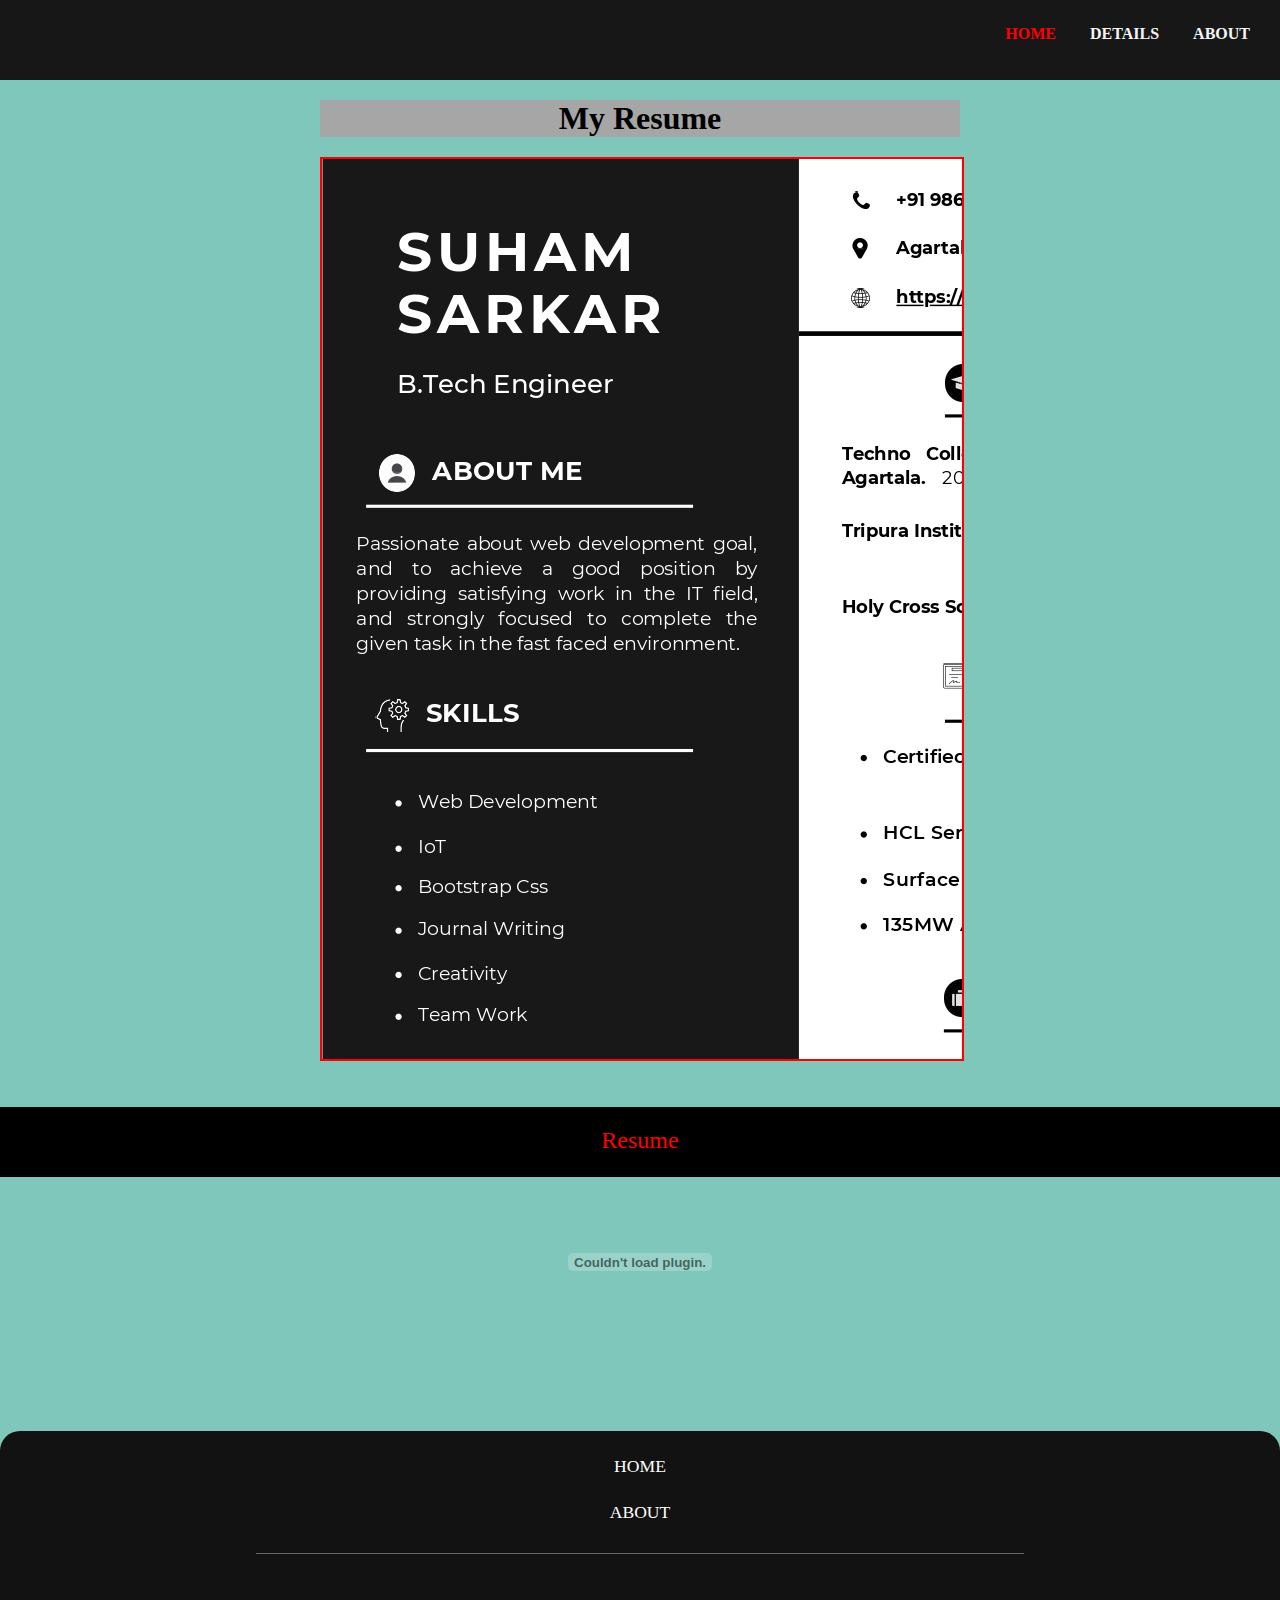
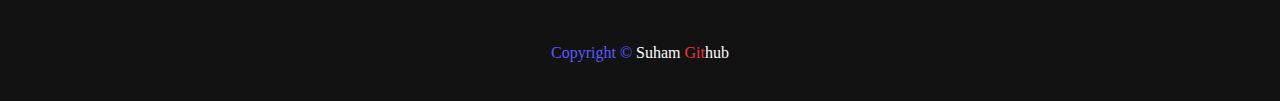
==== details.html @ 120e8c7a "first commit" ====
<!DOCTYPE html>
<html lang="en">

<head>
    <meta charset="UTF-8">
    <meta http-equiv="X-UA-Compatible" content="IE=edge">
    <meta name="viewport" content="width=device-width, initial-scale=1.0">
    <link rel="stylesheet" href="style.css">
    <link rel="stylesheet" href="details.css">
    <title>About</title>
</head>

<body>
    <header id="project-tile">
        <nav>
            <ul>
                <a href="/index.html">
                    <li class="active">home</li>
                </a>
                <a href="/details.html">
                    <li>details</li>
                </a>
                <a href="/about.html">
                    <li>about</li>
                </a>
            </ul>
        </nav>
    </header>
    <div class="title">
        <p>My Resume
        </p>
    </div>
    <div class="pdf">
        <iframe src="/file/SuhamSarkar_page-0001.jpg" type="application/jpg" frameborder="0"></iframe>
    </div>
    <div class="resume">
        <p>Resume</p>
        <embed src="/file/SuhamSarkar.pdf
        " type="application/pdf">
    </div>
    <!-- For the footer -->
    <footer class="footer">
        <div class="footer-content">
            <ul>
                <li class="">
                    <a href="/index.html">
                        home
                    </a>
                </li>
                <li>
                    <a href="/about.html">
                        about
                    </a>
                </li>
            </ul>
        </div>
        <div class="copyright">
            <div>
                Copyright &copy;
                <a href="https://github.com/SuhamSarkar">
                    Suham <span>Git</span>hub
                </a>
            </div>
        </div>
    </footer>
</body>

</html>
---- style.css ----
* {
    margin: 0;
    padding: 0;
}

body {
    background: #7fc7bb;
}

#project-tile {
    width: 100;
}

nav {
    width: 100%;
    height: 80px;
    text-align: right;
    background: #171717;
}


nav ul li {
    list-style-type: none;
    text-transform: uppercase;
    display: inline-block;
    padding-right: 30px;
    font-weight: bold;
    color: whitesmoke;
    font-size: 1em;
}

nav ul a {
    position: relative;
    top: 25px;
    text-decoration: none;
}

nav ul a li:hover {
    color: rgb(255, 0, 0);
    text-decoration: underline;
}

.active {
    color: red;
}

.container {
    height: 70vh;
    width: 50vh;
    margin: 70px auto;
    border: 5px solid yellowgreen;
}

.container1 {
    height: 70vh;
    width: 50vh;
    margin: 70px auto;
    border: 5px solid yellowgreen;
}

.image img {
    height: 70vh;
    width: 50vh;
}

.img1-des {
    /* text-transform: uppercase; */
    padding-top: 10px;
    text-align: justify;
    color: black;
    font-size: 1em;
    width: 50%;
    margin: auto;
}

.img1-des li {
    padding-top: 10px;
}

.dates {
    /* border: 2px solid white; */
    text-align: center;
    color: black;
    font-size: 25px;
    font-family: cursive;
    border: 2px solid blueviolet;
    border-top: none;
    border-left: none;
    border-right: none;
    width: 50%;
    height: 50px;
    margin: auto;
}

.list-heading {
    /* border: 2px solid white; */
    text-align: center;
    width: 80%;
    margin: 100px auto;
    background: gray;
    color: black;
    font-size: 30px;
    -webkit-text-stroke: 1px;
    -webkit-text-stroke-color: rgb(196, 57, 57);
}

.item-list {
    /* border: 2px solid white; */
    width: 60%;
    margin: auto;

}

.item-list ul li {
    padding-top: 15px;
}

.heading {
    list-style: none;
}

.heading p {
    text-align: center;
    font-weight: bold;
}

/* fot the footer */

footer {
    border-radius: 20px 20px 0 0;
    margin-top: 90px;
    height: 30vh;
    background: #121212;
}

.footer-content {
    /* color: white; */
    text-align: center;
    /* border: 2px solid white; */
}

.footer-content ul li {
    margin-top: 0px;
    padding-top: 25px;
    font-size: 1.1em;
    text-transform: uppercase;
}

.footer-content ul a {
    color: white;
    list-style: none;
    text-decoration: none;
    margin-top: 100px;

}

.copyright {
    color: white;
    margin-top: 20px;
    text-align: center;
    border: 2px solid #666666;
    border-bottom: none;
    border-left: none;
    border-right: none;
    border-top-width: 0.1px;
    width: 60%;
    margin: 30px auto;
    height: 40%;
    position: relative;
}

.copyright a {
    color: white;
    text-decoration: none;

}
.copyright div {
    position: absolute;
    left: 0;
    right: 0;
    bottom: 0;
    color: rgb(89 89 255);
}

.copyright span {
    color: #f03737;
}

.copyright div a:hover {
    color: green;
}

.footer-content ul a:hover {
    color: green;
    text-decoration: underline;
}





/* Media query for responsiveness */
/* ******for large devices */
@media (min-width:1200px) {}

/* *********Medium devices */
@media (min-width:992px) and (max-width: 1199px) {}


/* *********Small devices only */
@media (min-width:768px) and (max-width:991px) {}


/* *******extra small devices */
@media (max-width:767px) {
    .container1 {
        width: auto;
        text-align: center;
        height: 50vh;
        border: none;
    }

    .container {
        height: 50vh;
        width: auto;
        text-align: center;
        border: none;
    }

    .image img {
        height: 50vh;
        width: 40vh;
    }

    .img1-des {
        /* text-transform: uppercase; */
        text-align: justify;
        color: black;
        font-size: 1em;
        padding: 15px;
        width: 70%;
    }

    .img1-des li {
        padding-top: 20px;
    }

    nav ul a li {
        text-align: right;
    }

    .list-heading {
        width: 80%;
    }

    .item-list {
        width: 80%;
    }

    .item-list ul li {
        padding-top: 30px;
    }
}
---- details.css ----
.title{
    text-align: center;
    font-size: 2em;
    font-family: cursive;
    background: rgb(166, 166, 166);
    width: 50%;
    margin: 20px auto;
    font-weight: bold;
}




.pdf iframe{
    border: 2px solid red;
    width: 100%;
    height:100%;
    /* margin: auto; */
}
.pdf{
    height: 100vh;;
    width: 50%;
    margin: auto;
}

.resume{
    /* border: 2px solid white; */
    text-align: center;
    margin-top: 50px;
}

.resume p{
    font-size: 1.5em;
    color: red;
    background: black;
    /* width: 40%; */
    height: 50px;
    margin: 10px auto;
    padding-top: 20px ;
}









@media (max-width:767px) {
 
    .pdf{
        width: 90%;
    }
}
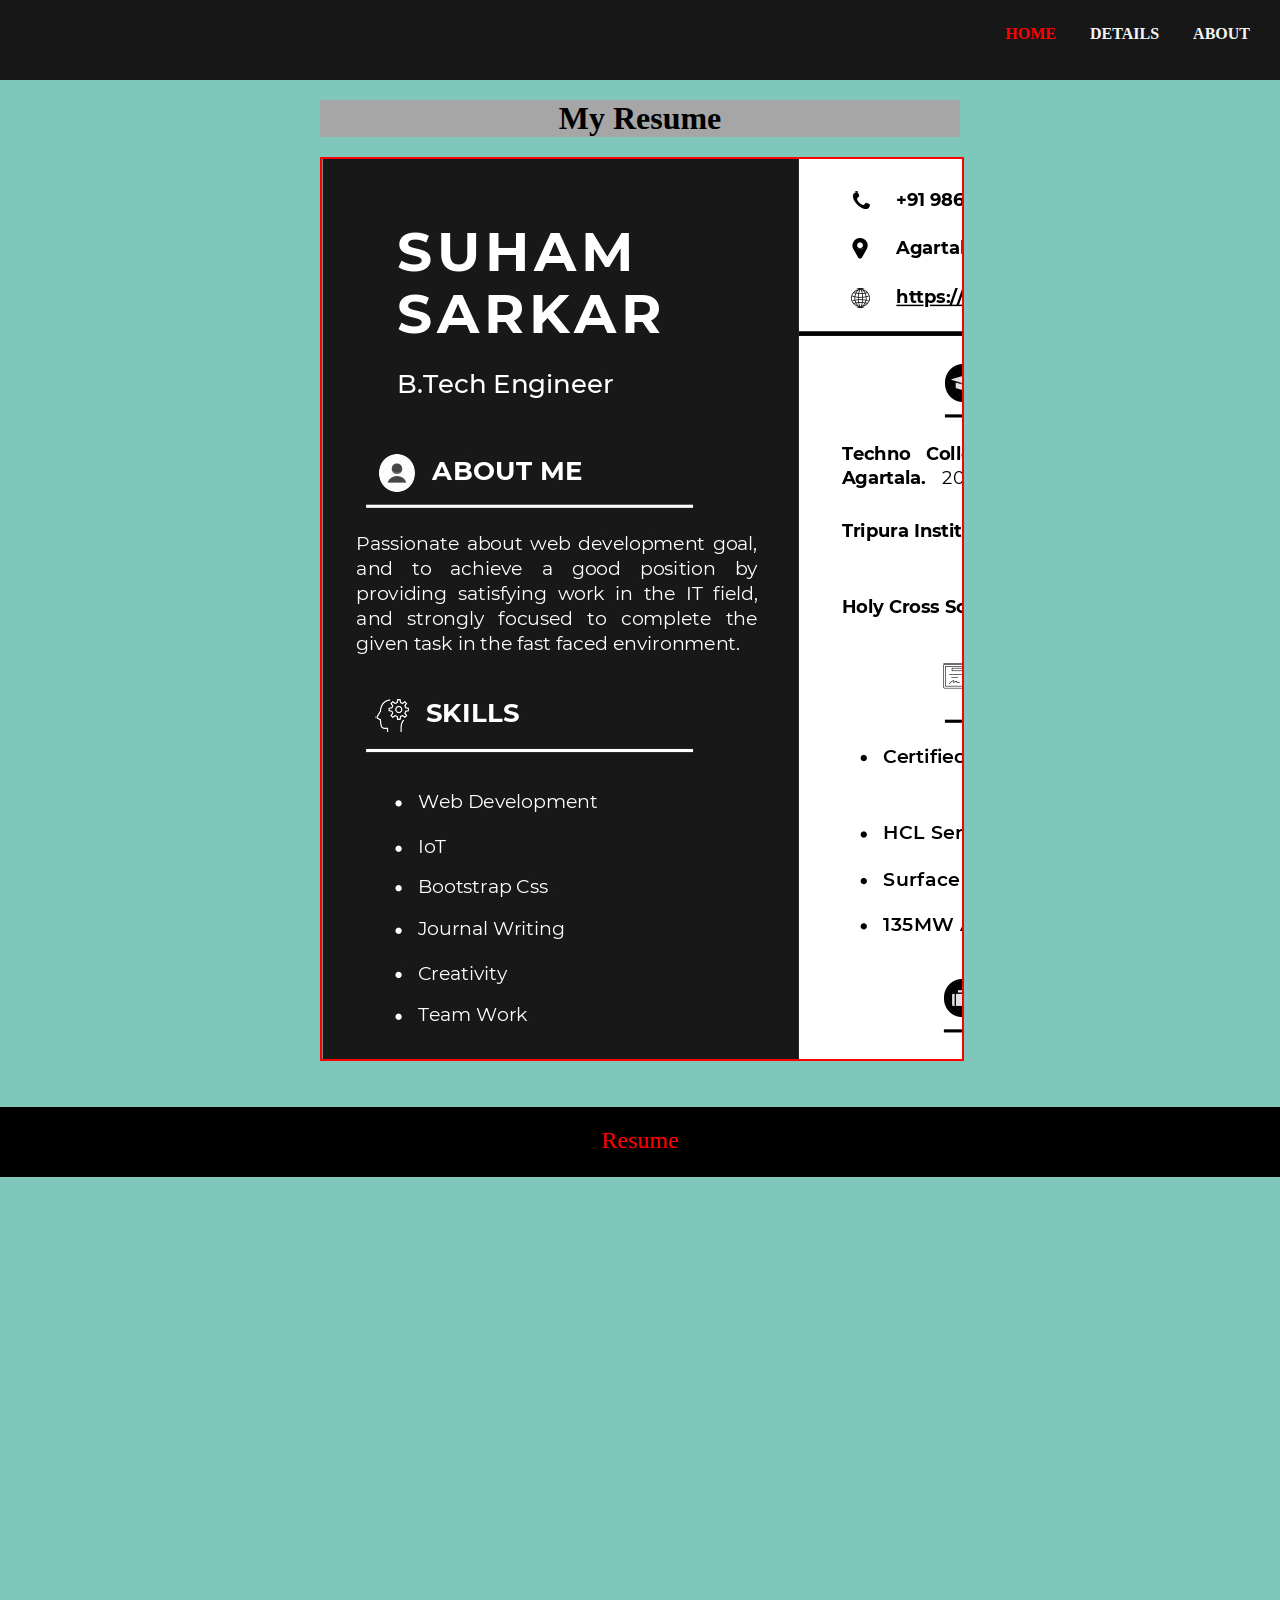
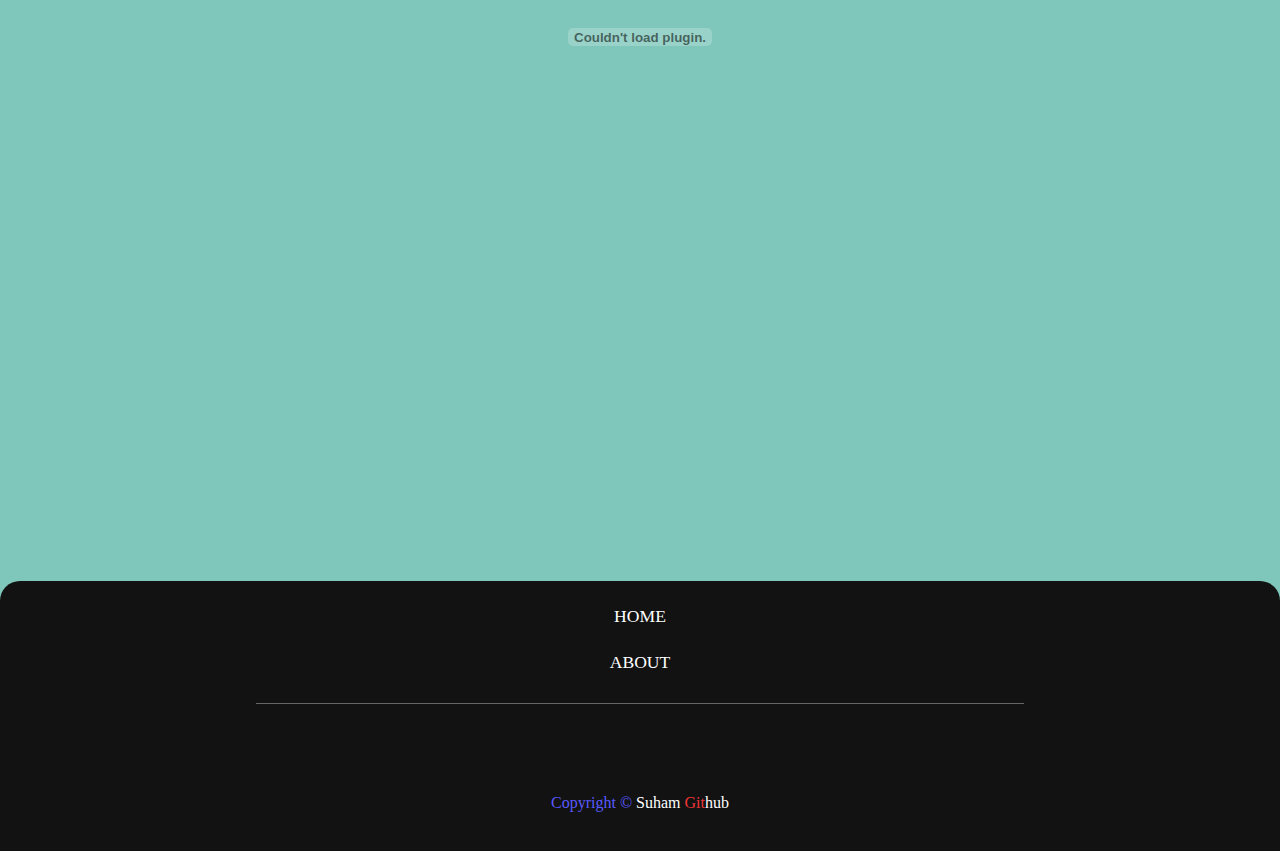
==== commit 93ff10c2: "first commit" ====
--- a/details.html
+++ b/details.html
@@ -31,11 +31,11 @@
         </p>
     </div>
     <div class="pdf">
-        <iframe src="/file/SuhamSarkar_page-0001.jpg" type="application/jpg" frameborder="0"></iframe>
+        <iframe src="/file/Suham Sarkar_page-0001.jpg" type="application/jpg" frameborder="0"></iframe>
     </div>
     <div class="resume">
         <p>Resume</p>
-        <embed src="/file/SuhamSarkar.pdf
+        <embed class="resume_pdf" src="/file/SuhamSarkar.pdf
         " type="application/pdf">
     </div>
     <!-- For the footer -->
--- a/details.css
+++ b/details.css
@@ -40,7 +40,11 @@
 }
 
 
-
+.resume embed{
+    /* border: 2px solid black; */
+    height: 100vh;
+    width: 100vh;
+}
 
 
 
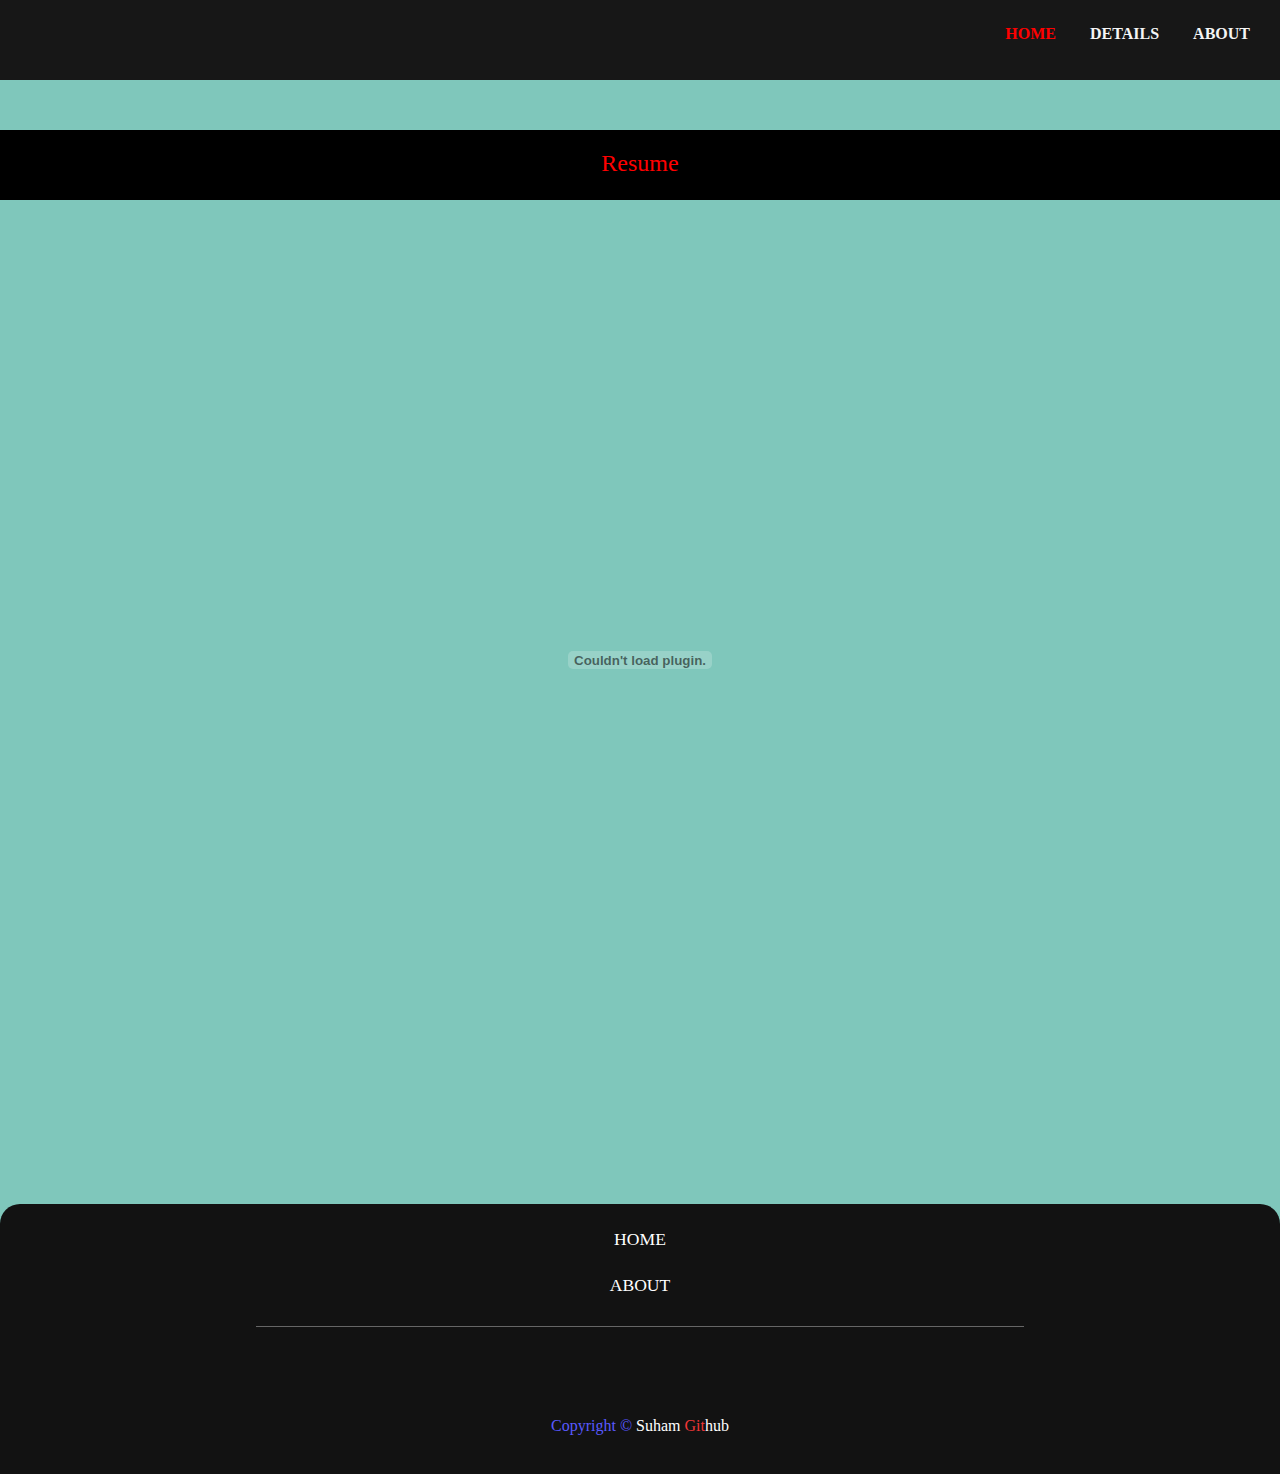
==== commit 054d891d: "first commit" ====
--- a/details.html
+++ b/details.html
@@ -26,16 +26,20 @@
             </ul>
         </nav>
     </header>
-    <div class="title">
+
+
+    <!-- <div class="title">
         <p>My Resume
         </p>
     </div>
     <div class="pdf">
         <iframe src="/file/Suham Sarkar_page-0001.jpg" type="application/jpg" frameborder="0"></iframe>
-    </div>
+    </div> -->
+
+    
     <div class="resume">
         <p>Resume</p>
-        <embed class="resume_pdf" src="/file/SuhamSarkar.pdf
+        <embed class="resume_pdf" src="/file/Suham Sarkar.pdf
         " type="application/pdf">
     </div>
     <!-- For the footer -->
--- a/details.css
+++ b/details.css
@@ -1,4 +1,4 @@
-.title{
+/* .title{
     text-align: center;
     font-size: 2em;
     font-family: cursive;
@@ -15,16 +15,14 @@
     border: 2px solid red;
     width: 100%;
     height:100%;
-    /* margin: auto; */
 }
 .pdf{
     height: 100vh;;
     width: 50%;
     margin: auto;
-}
+} */
 
 .resume{
-    /* border: 2px solid white; */
     text-align: center;
     margin-top: 50px;
 }
@@ -33,7 +31,6 @@
     font-size: 1.5em;
     color: red;
     background: black;
-    /* width: 40%; */
     height: 50px;
     margin: 10px auto;
     padding-top: 20px ;
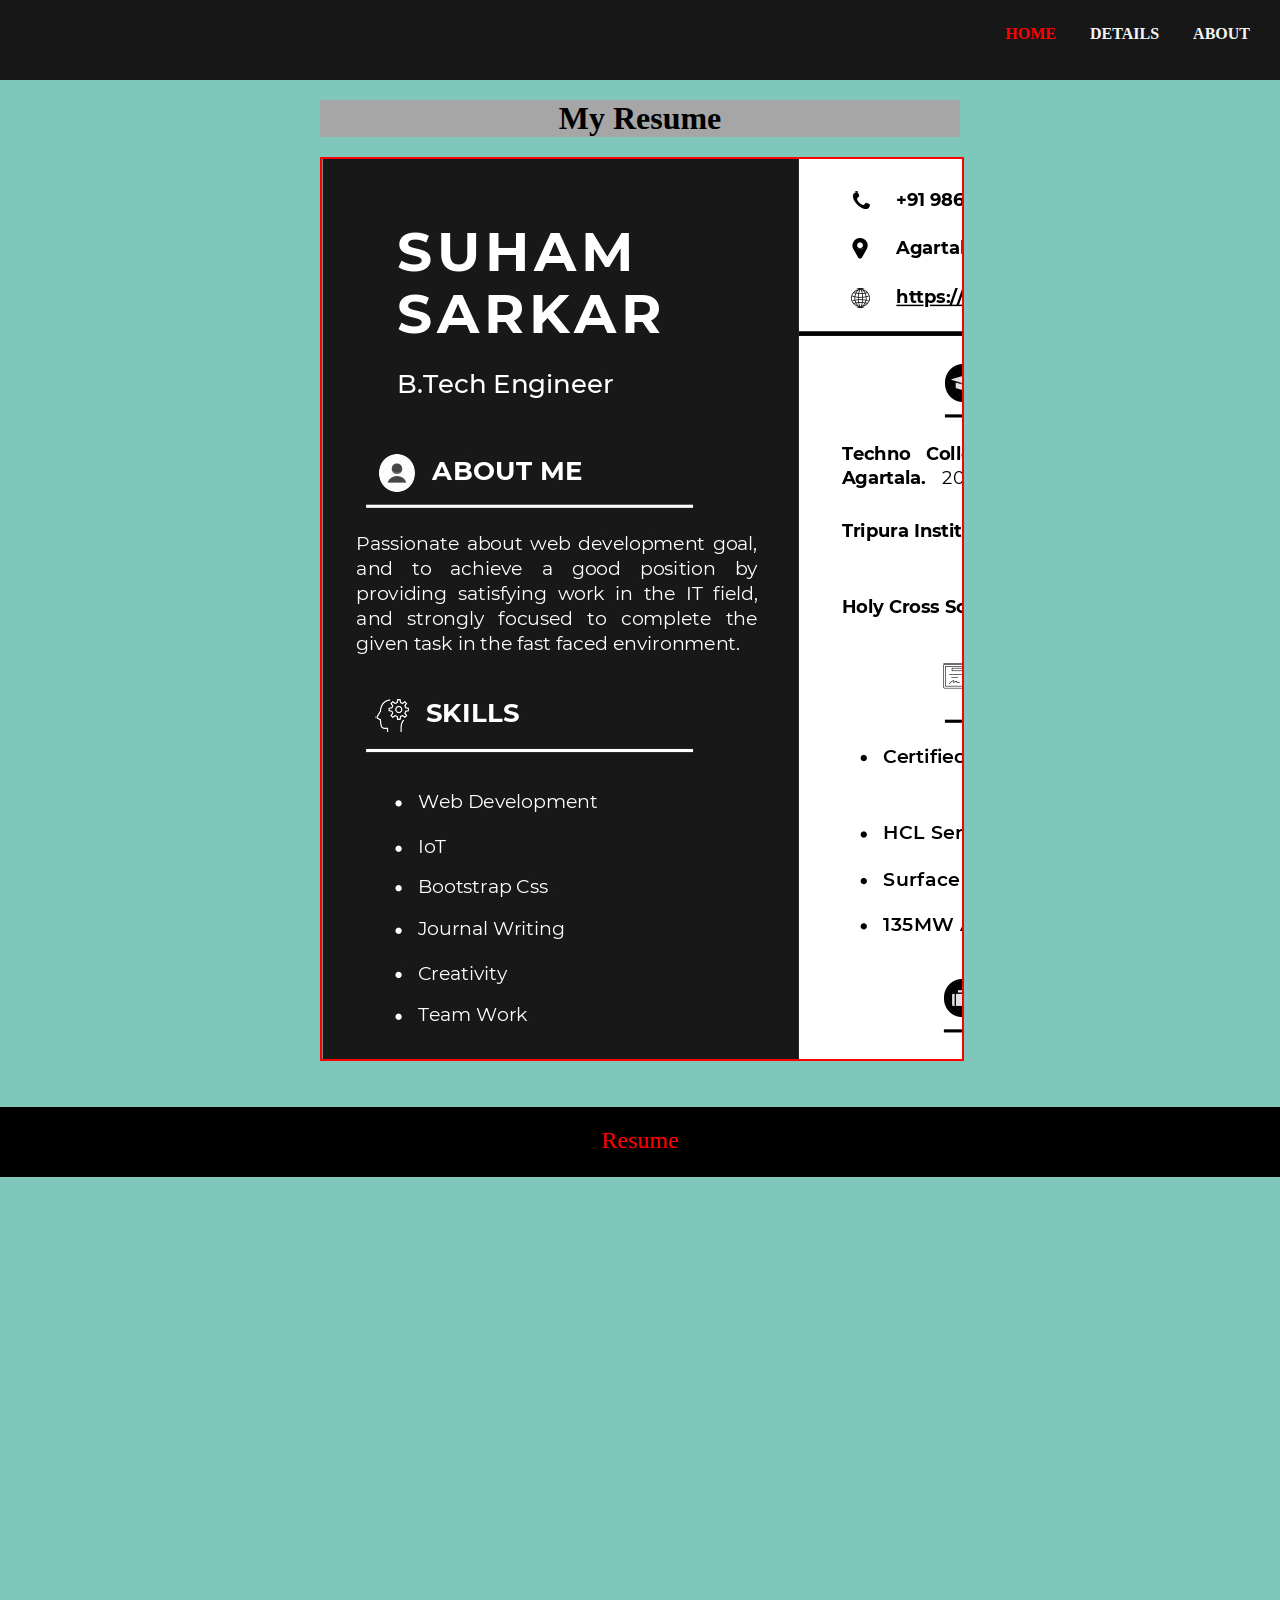
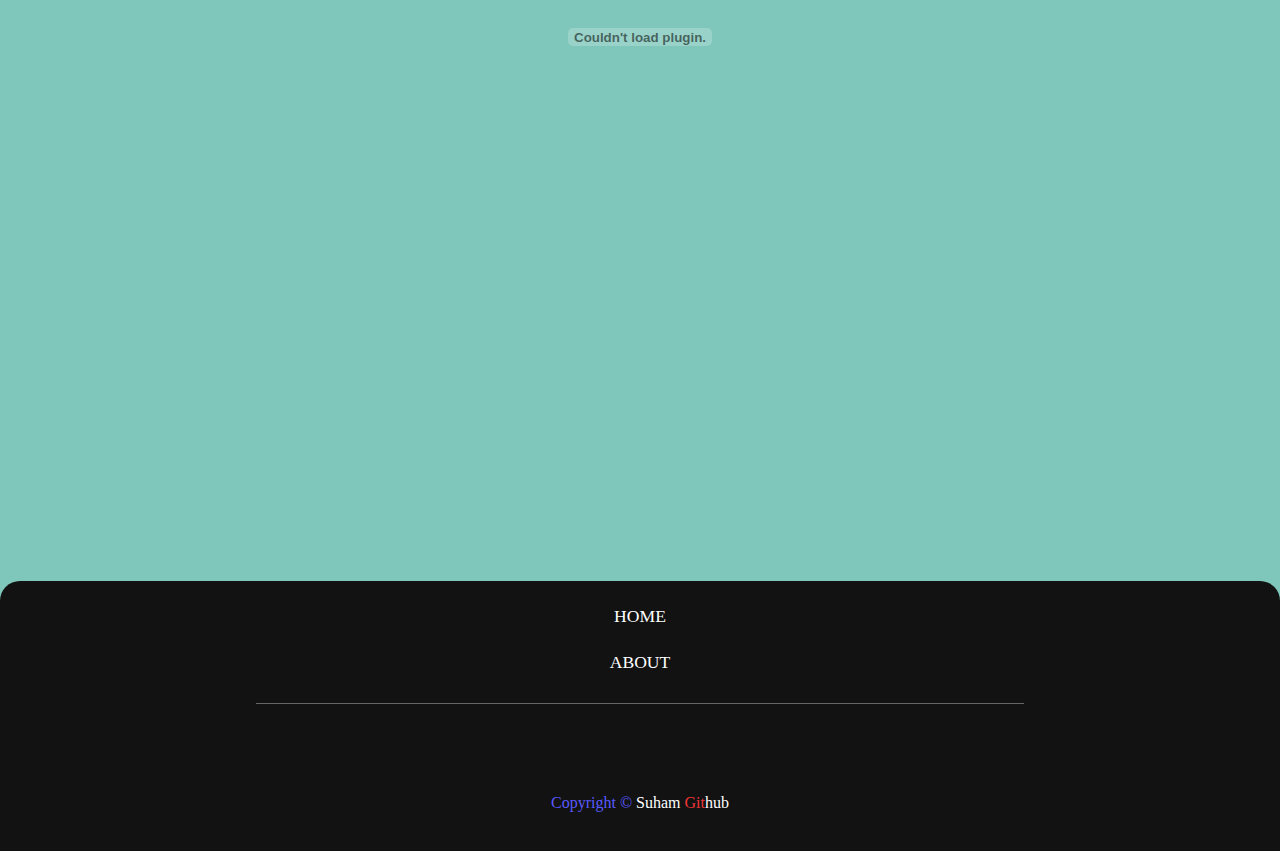
==== commit f7acb8ed: "first commit" ====
--- a/details.html
+++ b/details.html
@@ -28,19 +28,18 @@
     </header>
 
 
-    <!-- <div class="title">
+    <div class="title">
         <p>My Resume
         </p>
     </div>
     <div class="pdf">
         <iframe src="/file/Suham Sarkar_page-0001.jpg" type="application/jpg" frameborder="0"></iframe>
-    </div> -->
+    </div>
 
     
     <div class="resume">
         <p>Resume</p>
-        <embed class="resume_pdf" src="/file/Suham Sarkar.pdf
-        " type="application/pdf">
+        <embed class="resume_pdf" src="/file/Suham Sarkar.pdf" type="application/pdf">
     </div>
     <!-- For the footer -->
     <footer class="footer">
--- a/details.css
+++ b/details.css
@@ -1,4 +1,4 @@
-/* .title{
+.title{
     text-align: center;
     font-size: 2em;
     font-family: cursive;
@@ -6,6 +6,7 @@
     width: 50%;
     margin: 20px auto;
     font-weight: bold;
+    /* visibility: hidden; */
 }
 
 
@@ -15,12 +16,14 @@
     border: 2px solid red;
     width: 100%;
     height:100%;
+    /* visibility: hidden; */
 }
 .pdf{
     height: 100vh;;
     width: 50%;
     margin: auto;
-} */
+    /* visibility: hidden; */
+}
 
 .resume{
     text-align: center;
@@ -45,7 +48,18 @@
 
 
 
+@media (min-width: 767px) and (max-width:1200){
+    .title{
+        display: none;
 
+    }
+    .pdf iframe{
+        display: none;
+    }
+    .pdf{
+        display: none;
+    }
+}
 
 
 @media (max-width:767px) {
@@ -53,4 +67,9 @@
     .pdf{
         width: 90%;
     }
-}+    .resume embed{
+        height: 70vh;
+        width: auto;
+    }
+}
+
